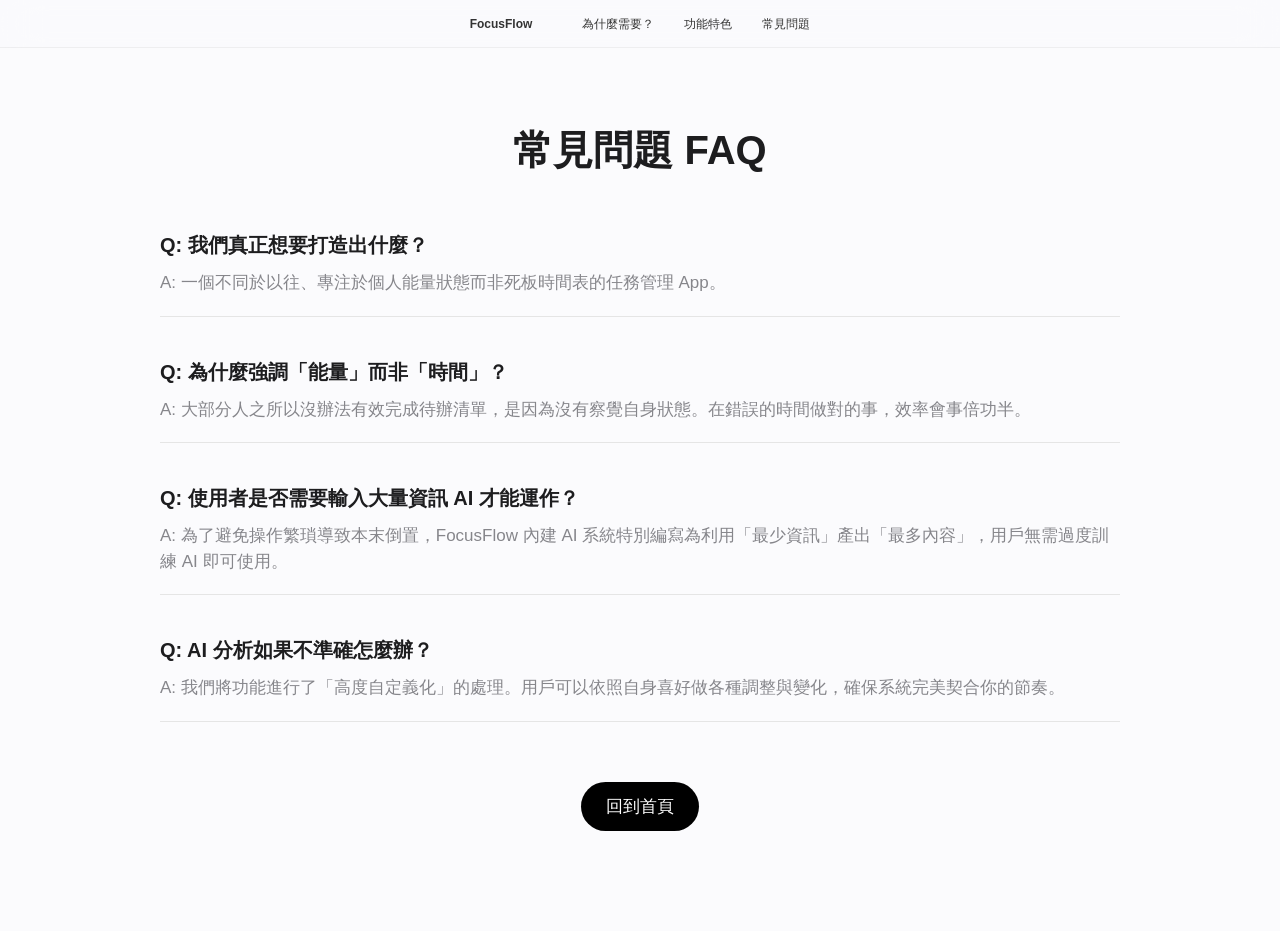
==== faq.html @ d38c04fb "Create faq.html" ====
<!DOCTYPE html>
<html lang="zh-TW">
<head>
    <meta charset="UTF-8">
    <title>常見問題 - FocusFlow AI</title>
    <link rel="stylesheet" href="style.css">
</head>
<body>
    <nav class="navbar">
        <div class="nav-links">
            <a href="index.html" class="nav-logo">FocusFlow</a>
            <a href="problem.html">為什麼需要？</a>
            <a href="index.html#features">功能特色</a>
            <a href="faq.html">常見問題</a>
        </div>
    </nav>

    <section class="section fade-in" style="padding-top: 120px; text-align: left;">
        <h2 style="font-size: 40px; margin-bottom: 50px; text-align: center;">常見問題 FAQ</h2>

        <div class="faq-item">
            <h3>Q: 我們真正想要打造出什麼？</h3>
            <p>A: 一個不同於以往、專注於個人能量狀態而非死板時間表的任務管理 App。</p>
        </div>

        <div class="faq-item">
            <h3>Q: 為什麼強調「能量」而非「時間」？</h3>
            <p>A: 大部分人之所以沒辦法有效完成待辦清單，是因為沒有察覺自身狀態。在錯誤的時間做對的事，效率會事倍功半。</p>
        </div>

        <div class="faq-item">
            <h3>Q: 使用者是否需要輸入大量資訊 AI 才能運作？</h3>
            <p>A: 為了避免操作繁瑣導致本末倒置，FocusFlow 內建 AI 系統特別編寫為利用「最少資訊」產出「最多內容」，用戶無需過度訓練 AI 即可使用。</p>
        </div>

        <div class="faq-item">
            <h3>Q: AI 分析如果不準確怎麼辦？</h3>
            <p>A: 我們將功能進行了「高度自定義化」的處理。用戶可以依照自身喜好做各種調整與變化，確保系統完美契合你的節奏。</p>
        </div>

        <div style="text-align: center; margin-top: 60px;">
            <a href="index.html" class="btn">回到首頁</a>
        </div>
    </section>
</body>
</html>
---- style.css ----
:root {
  --bg-color: #fbfbfd;
  --text-main: #1d1d1f;
  --text-muted: #86868b;
  --nav-bg: rgba(251, 251, 253, 0.8);
  --card-bg: #ffffff;
  --accent-color: #0066cc;
}

* { box-sizing: border-box; margin: 0; padding: 0; }

body {
  font-family: -apple-system, BlinkMacSystemFont, "SF Pro TC", "PingFang TC", "Helvetica Neue", sans-serif;
  background-color: var(--bg-color);
  color: var(--text-main);
  line-height: 1.5;
  -webkit-font-smoothing: antialiased;
}

/* 導覽列 (Apple Glassmorphism) */
.navbar {
  position: fixed;
  top: 0;
  width: 100%;
  height: 48px;
  background-color: var(--nav-bg);
  backdrop-filter: saturate(180%) blur(20px);
  -webkit-backdrop-filter: saturate(180%) blur(20px);
  display: flex;
  justify-content: center;
  align-items: center;
  z-index: 9999;
  border-bottom: 1px solid rgba(0,0,0,0.05);
}

.nav-links { display: flex; gap: 30px; font-size: 12px; }
.nav-links a { color: rgba(0, 0, 0, 0.8); text-decoration: none; transition: 0.3s; }
.nav-links a:hover { color: #000; }
.nav-logo { font-weight: 600; margin-right: 20px; }

/* 區塊通用樣式 */
.section { padding: 100px 20px; max-width: 1000px; margin: 0 auto; text-align: center; }
.fade-in { animation: fadeIn 1s ease-out forwards; }
@keyframes fadeIn { from { opacity: 0; transform: translateY(20px); } to { opacity: 1; transform: translateY(0); } }

/* Hero 樣式 */
.hero { padding-top: 150px; }
.hero h1 { font-size: 56px; font-weight: 700; letter-spacing: -0.015em; margin-bottom: 20px; }
.hero p { font-size: 24px; color: var(--text-muted); max-width: 700px; margin: 0 auto 40px; }

/* 功能卡片 */
.grid { display: grid; grid-template-columns: repeat(auto-fit, minmax(300px, 1fr)); gap: 20px; margin-top: 50px; }
.card { background: var(--card-bg); border-radius: 18px; padding: 40px; text-align: left; box-shadow: 0 4px 20px rgba(0,0,0,0.03); transition: 0.3s; }
.card:hover { transform: translateY(-5px); box-shadow: 0 10px 30px rgba(0,0,0,0.08); }
.card h3 { margin-bottom: 15px; font-size: 22px; }
.card p { color: var(--text-muted); font-size: 16px; }

/* 按鈕 */
.btn { background: #000; color: #fff; padding: 12px 25px; border-radius: 980px; text-decoration: none; display: inline-block; font-size: 17px; }

/* 列表與 FAQ */
.faq-item { text-align: left; margin-bottom: 40px; border-bottom: 1px solid #e5e5e5; padding-bottom: 20px; }
.faq-item h3 { font-size: 20px; margin-bottom: 10px; color: var(--text-main); }
.faq-item p { color: var(--text-muted); font-size: 17px; }

@media (max-width: 768px) { .hero h1 { font-size: 36px; } .hero p { font-size: 18px; } }
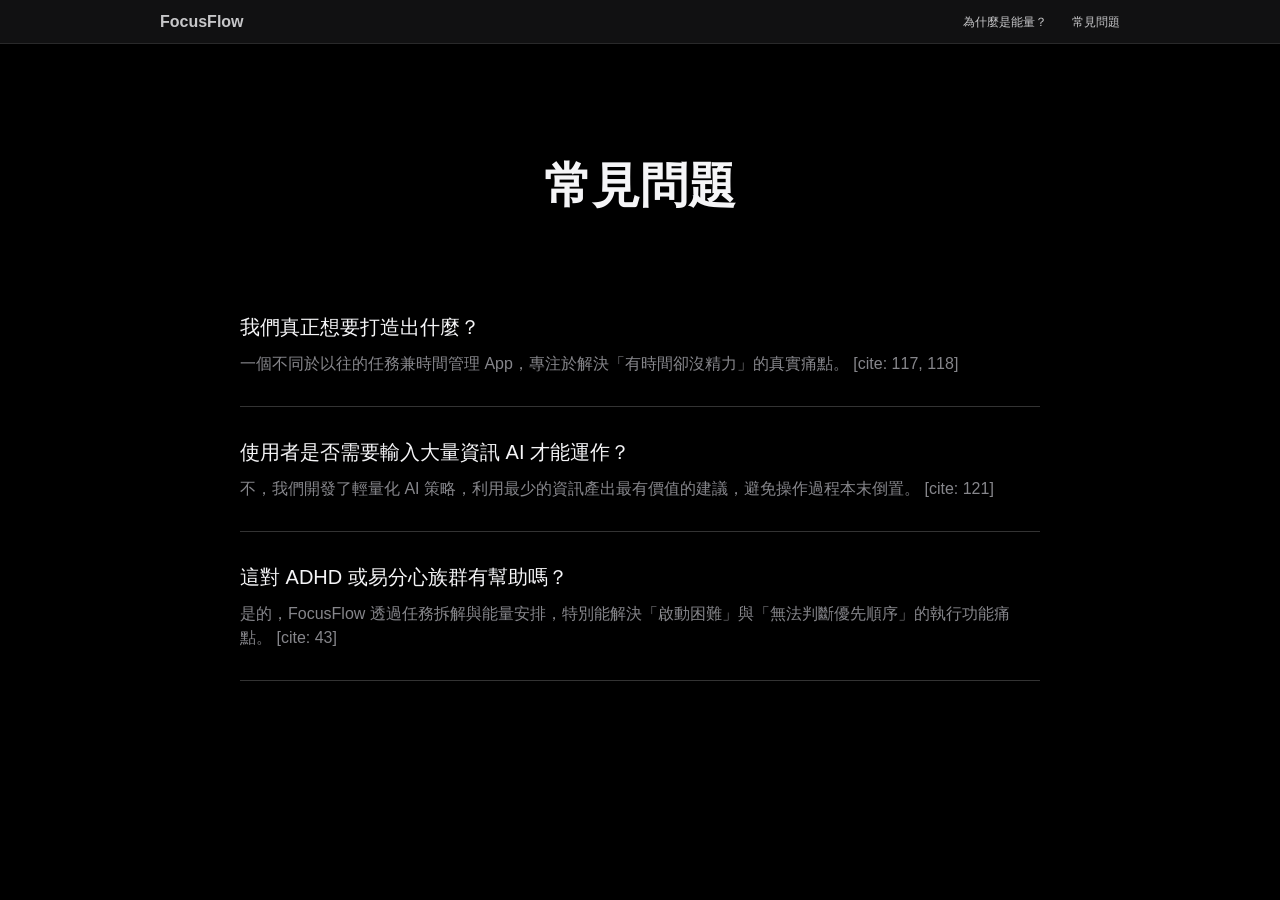
==== commit 378a4272: "Update faq.html" ====
--- a/faq.html
+++ b/faq.html
@@ -2,45 +2,47 @@
 <html lang="zh-TW">
 <head>
     <meta charset="UTF-8">
-    <title>常見問題 - FocusFlow AI</title>
+    <meta name="viewport" content="width=device-width, initial-scale=1.0">
+    <title>FAQ - FocusFlow AI</title>
     <link rel="stylesheet" href="style.css">
 </head>
 <body>
     <nav class="navbar">
-        <div class="nav-links">
-            <a href="index.html" class="nav-logo">FocusFlow</a>
-            <a href="problem.html">為什麼需要？</a>
-            <a href="index.html#features">功能特色</a>
-            <a href="faq.html">常見問題</a>
+        <div class="nav-content">
+            <a href="index.html" style="font-weight: 600; font-size: 16px;">FocusFlow</a>
+            <div style="display:flex; gap:25px;">
+                <a href="problem.html">為什麼是能量？</a>
+                <a href="faq.html">常見問題</a>
+            </div>
         </div>
     </nav>
 
-    <section class="section fade-in" style="padding-top: 120px; text-align: left;">
-        <h2 style="font-size: 40px; margin-bottom: 50px; text-align: center;">常見問題 FAQ</h2>
-
-        <div class="faq-item">
-            <h3>Q: 我們真正想要打造出什麼？</h3>
-            <p>A: 一個不同於以往、專注於個人能量狀態而非死板時間表的任務管理 App。</p>
-        </div>
-
-        <div class="faq-item">
-            <h3>Q: 為什麼強調「能量」而非「時間」？</h3>
-            <p>A: 大部分人之所以沒辦法有效完成待辦清單，是因為沒有察覺自身狀態。在錯誤的時間做對的事，效率會事倍功半。</p>
-        </div>
-
-        <div class="faq-item">
-            <h3>Q: 使用者是否需要輸入大量資訊 AI 才能運作？</h3>
-            <p>A: 為了避免操作繁瑣導致本末倒置，FocusFlow 內建 AI 系統特別編寫為利用「最少資訊」產出「最多內容」，用戶無需過度訓練 AI 即可使用。</p>
-        </div>
-
-        <div class="faq-item">
-            <h3>Q: AI 分析如果不準確怎麼辦？</h3>
-            <p>A: 我們將功能進行了「高度自定義化」的處理。用戶可以依照自身喜好做各種調整與變化，確保系統完美契合你的節奏。</p>
-        </div>
-
-        <div style="text-align: center; margin-top: 60px;">
-            <a href="index.html" class="btn">回到首頁</a>
+    <section class="section" style="padding-top:150px;">
+        <h2 class="reveal" style="text-align:center; font-size:48px; margin-bottom:60px;">常見問題</h2>
+        
+        <div class="faq-list">
+            <div class="faq-item reveal">
+                <h3>我們真正想要打造出什麼？</h3>
+                <p>一個不同於以往的任務兼時間管理 App，專注於解決「有時間卻沒精力」的真實痛點。 [cite: 117, 118]</p>
+            </div>
+            <div class="faq-item reveal">
+                <h3>使用者是否需要輸入大量資訊 AI 才能運作？</h3>
+                <p>不，我們開發了輕量化 AI 策略，利用最少的資訊產出最有價值的建議，避免操作過程本末倒置。 [cite: 121]</p>
+            </div>
+            <div class="faq-item reveal">
+                <h3>這對 ADHD 或易分心族群有幫助嗎？</h3>
+                <p>是的，FocusFlow 透過任務拆解與能量安排，特別能解決「啟動困難」與「無法判斷優先順序」的執行功能痛點。 [cite: 43]</p>
+            </div>
         </div>
     </section>
+
+    <script>
+        const observer = new IntersectionObserver((entries) => {
+            entries.forEach(entry => {
+                if (entry.isIntersecting) entry.target.classList.add('active');
+            });
+        }, { threshold: 0.1 });
+        document.querySelectorAll('.reveal').forEach(el => observer.observe(el));
+    </script>
 </body>
 </html>
--- a/style.css
+++ b/style.css
@@ -1,66 +1,135 @@
+/* style.css */
 :root {
-  --bg-color: #fbfbfd;
-  --text-main: #1d1d1f;
+  --bg: #000000;
+  --text: #f5f5f7;
   --text-muted: #86868b;
-  --nav-bg: rgba(251, 251, 253, 0.8);
-  --card-bg: #ffffff;
-  --accent-color: #0066cc;
+  --accent: #2997ff;
+  --glass: rgba(22, 22, 23, 0.8);
 }
 
 * { box-sizing: border-box; margin: 0; padding: 0; }
 
 body {
-  font-family: -apple-system, BlinkMacSystemFont, "SF Pro TC", "PingFang TC", "Helvetica Neue", sans-serif;
-  background-color: var(--bg-color);
-  color: var(--text-main);
+  font-family: -apple-system, BlinkMacSystemFont, "SF Pro TC", "PingFang TC", sans-serif;
+  background-color: var(--bg);
+  color: var(--text);
   line-height: 1.5;
+  overflow-x: hidden;
   -webkit-font-smoothing: antialiased;
 }
 
-/* 導覽列 (Apple Glassmorphism) */
+/* 導覽列：更精緻的毛玻璃 */
 .navbar {
   position: fixed;
-  top: 0;
-  width: 100%;
-  height: 48px;
-  background-color: var(--nav-bg);
+  top: 0; width: 100%; height: 44px;
+  background: var(--glass);
   backdrop-filter: saturate(180%) blur(20px);
-  -webkit-backdrop-filter: saturate(180%) blur(20px);
-  display: flex;
-  justify-content: center;
-  align-items: center;
-  z-index: 9999;
-  border-bottom: 1px solid rgba(0,0,0,0.05);
+  z-index: 1000;
+  display: flex; justify-content: center;
+  border-bottom: 1px solid rgba(255,255,255,0.1);
 }
 
-.nav-links { display: flex; gap: 30px; font-size: 12px; }
-.nav-links a { color: rgba(0, 0, 0, 0.8); text-decoration: none; transition: 0.3s; }
-.nav-links a:hover { color: #000; }
-.nav-logo { font-weight: 600; margin-right: 20px; }
+.nav-content {
+  width: 100%; max-width: 1000px;
+  display: flex; align-items: center; justify-content: space-between;
+  padding: 0 20px; font-size: 12px; font-weight: 400;
+}
 
-/* 區塊通用樣式 */
-.section { padding: 100px 20px; max-width: 1000px; margin: 0 auto; text-align: center; }
-.fade-in { animation: fadeIn 1s ease-out forwards; }
-@keyframes fadeIn { from { opacity: 0; transform: translateY(20px); } to { opacity: 1; transform: translateY(0); } }
+.nav-content a { color: var(--text); text-decoration: none; opacity: 0.8; transition: 0.3s; }
+.nav-content a:hover { opacity: 1; }
 
-/* Hero 樣式 */
-.hero { padding-top: 150px; }
-.hero h1 { font-size: 56px; font-weight: 700; letter-spacing: -0.015em; margin-bottom: 20px; }
-.hero p { font-size: 24px; color: var(--text-muted); max-width: 700px; margin: 0 auto 40px; }
+/* 捲動觸發動畫類別 */
+.reveal {
+  opacity: 0;
+  transform: translateY(50px) scale(0.95);
+  transition: all 1.2s cubic-bezier(0.15, 0, 0.15, 1);
+}
 
-/* 功能卡片 */
-.grid { display: grid; grid-template-columns: repeat(auto-fit, minmax(300px, 1fr)); gap: 20px; margin-top: 50px; }
-.card { background: var(--card-bg); border-radius: 18px; padding: 40px; text-align: left; box-shadow: 0 4px 20px rgba(0,0,0,0.03); transition: 0.3s; }
-.card:hover { transform: translateY(-5px); box-shadow: 0 10px 30px rgba(0,0,0,0.08); }
-.card h3 { margin-bottom: 15px; font-size: 22px; }
-.card p { color: var(--text-muted); font-size: 16px; }
+.reveal.active {
+  opacity: 1;
+  transform: translateY(0) scale(1);
+}
 
-/* 按鈕 */
-.btn { background: #000; color: #fff; padding: 12px 25px; border-radius: 980px; text-decoration: none; display: inline-block; font-size: 17px; }
+/* Hero 區塊：全螢幕震撼力 */
+.hero {
+  height: 100vh;
+  display: flex; flex-direction: column;
+  justify-content: center; align-items: center;
+  text-align: center; padding: 0 20px;
+  background: radial-gradient(circle at center, #1d1d1f 0%, #000 100%);
+}
 
-/* 列表與 FAQ */
-.faq-item { text-align: left; margin-bottom: 40px; border-bottom: 1px solid #e5e5e5; padding-bottom: 20px; }
-.faq-item h3 { font-size: 20px; margin-bottom: 10px; color: var(--text-main); }
-.faq-item p { color: var(--text-muted); font-size: 17px; }
+.hero h1 {
+  font-size: clamp(40px, 8vw, 80px);
+  font-weight: 600; letter-spacing: -0.02em;
+  background: linear-gradient(180deg, #fff 0%, #86868b 100%);
+  -webkit-background-clip: text; -webkit-text-fill-color: transparent;
+  margin-bottom: 10px;
+}
 
-@media (max-width: 768px) { .hero h1 { font-size: 36px; } .hero p { font-size: 18px; } }
+.hero p {
+  font-size: clamp(18px, 3vw, 28px);
+  color: var(--text-muted); max-width: 800px;
+}
+
+/* 產品圖模擬器 (CSS 繪製) */
+.product-mockup {
+  width: 300px; height: 600px;
+  background: #1c1c1e;
+  border: 12px solid #333; border-radius: 40px;
+  margin: 50px auto; position: relative;
+  overflow: hidden; box-shadow: 0 50px 100px rgba(0,0,0,0.5);
+}
+
+.energy-ball {
+  width: 150px; height: 150px;
+  background: radial-gradient(circle, #2997ff, #000);
+  filter: blur(20px); border-radius: 50%;
+  position: absolute; top: 20%; left: 25%;
+  animation: pulse 4s infinite ease-in-out;
+}
+
+@keyframes pulse {
+  0%, 100% { transform: scale(1); opacity: 0.5; }
+  50% { transform: scale(1.5); opacity: 0.8; }
+}
+
+/* 特色區塊 */
+.section { padding: 150px 20px; max-width: 1200px; margin: 0 auto; }
+
+.sticky-container {
+  display: flex; flex-wrap: wrap; gap: 40px;
+  align-items: flex-start;
+}
+
+.sticky-text { flex: 1; min-width: 300px; position: sticky; top: 100px; }
+.sticky-text h2 { font-size: 48px; margin-bottom: 20px; }
+
+.feature-grid { flex: 1; min-width: 300px; display: flex; flex-direction: column; gap: 100px; }
+
+.feature-card {
+  background: #161617; padding: 60px; border-radius: 30px;
+  border: 1px solid rgba(255,255,255,0.05);
+}
+
+.feature-card h3 { font-size: 32px; margin-bottom: 20px; color: var(--accent); }
+.feature-card p { font-size: 20px; color: var(--text-muted); }
+
+/* FAQ 樣式 */
+.faq-list { max-width: 800px; margin: 0 auto; text-align: left; }
+.faq-item { border-bottom: 1px solid #333; padding: 30px 0; }
+.faq-item h3 { font-size: 20px; margin-bottom: 10px; font-weight: 500; }
+.faq-item p { color: var(--text-muted); }
+
+/* 下方按鈕 */
+.cta-btn {
+  background: var(--text); color: var(--bg);
+  padding: 18px 40px; border-radius: 980px;
+  font-size: 19px; font-weight: 500; text-decoration: none;
+  display: inline-block; transition: 0.3s;
+}
+.cta-btn:hover { transform: scale(1.05); }
+
+@media (max-width: 768px) {
+  .sticky-text { position: relative; top: 0; }
+}
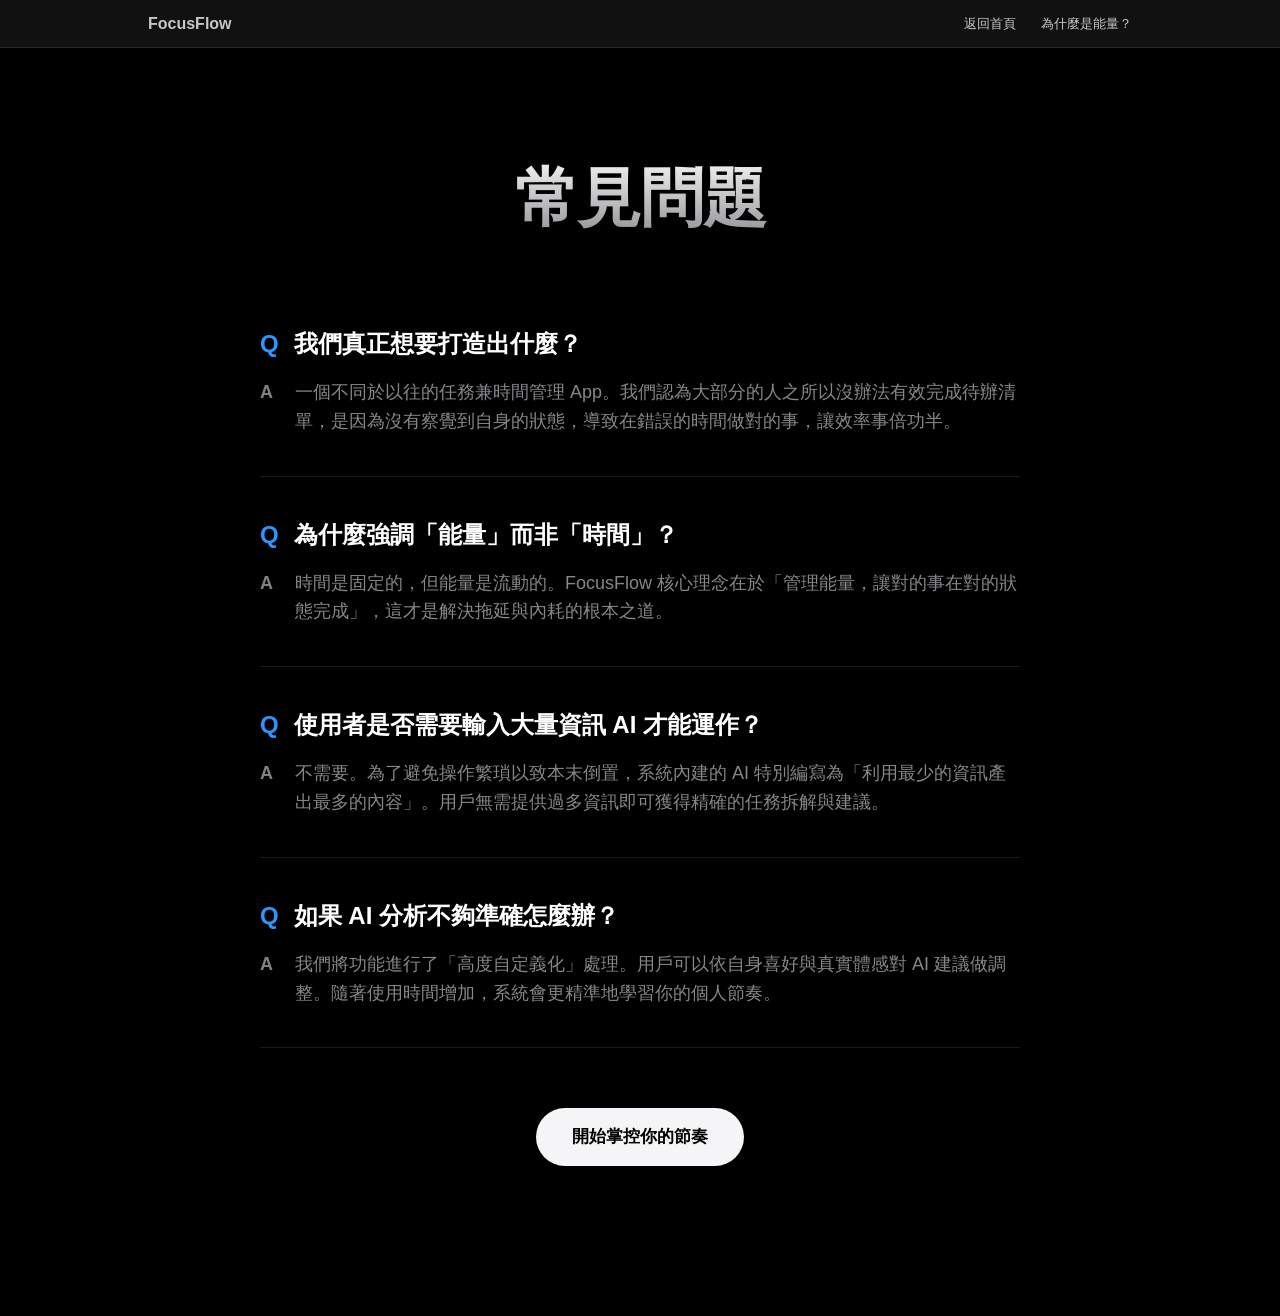
==== commit 04a6b0f9: "Update faq.html" ====
--- a/faq.html
+++ b/faq.html
@@ -3,46 +3,163 @@
 <head>
     <meta charset="UTF-8">
     <meta name="viewport" content="width=device-width, initial-scale=1.0">
-    <title>FAQ - FocusFlow AI</title>
-    <link rel="stylesheet" href="style.css">
+    <title>常見問題 - FocusFlow AI</title>
+    <style>
+        :root {
+            --bg: #000000;
+            --text: #f5f5f7;
+            --text-muted: #86868b;
+            --accent: #2997ff;
+            --glass: rgba(22, 22, 23, 0.8);
+        }
+
+        * { box-sizing: border-box; margin: 0; padding: 0; }
+
+        body {
+            font-family: -apple-system, BlinkMacSystemFont, "SF Pro TC", "PingFang TC", sans-serif;
+            background-color: var(--bg);
+            color: var(--text);
+            line-height: 1.5;
+            overflow-x: hidden;
+            -webkit-font-smoothing: antialiased;
+        }
+
+        /* Apple 質感導覽列 */
+        .navbar {
+            position: fixed;
+            top: 0; width: 100%; height: 48px;
+            background: var(--glass);
+            backdrop-filter: saturate(180%) blur(20px);
+            -webkit-backdrop-filter: saturate(180%) blur(20px);
+            z-index: 1000;
+            display: flex; justify-content: center;
+            border-bottom: 1px solid rgba(255,255,255,0.1);
+        }
+
+        .nav-content {
+            width: 100%; max-width: 1024px;
+            display: flex; align-items: center; justify-content: space-between;
+            padding: 0 20px; font-size: 13px;
+        }
+
+        .nav-content a { color: var(--text); text-decoration: none; opacity: 0.8; transition: 0.3s; }
+        .nav-content a:hover { opacity: 1; color: var(--accent); }
+
+        /* 滑動揭曉動畫 */
+        .reveal {
+            opacity: 0;
+            transform: translateY(30px);
+            transition: all 1.2s cubic-bezier(0.15, 0, 0.15, 1);
+        }
+
+        .reveal.active {
+            opacity: 1;
+            transform: translateY(0);
+        }
+
+        .container { max-width: 800px; margin: 0 auto; padding: 150px 20px; }
+
+        h1 {
+            font-size: clamp(40px, 8vw, 64px);
+            font-weight: 700; letter-spacing: -0.02em;
+            text-align: center;
+            background: linear-gradient(180deg, #fff 0%, #86868b 100%);
+            -webkit-background-clip: text; -webkit-text-fill-color: transparent;
+            margin-bottom: 80px;
+        }
+
+        /* FAQ 列表設計 */
+        .faq-list { display: flex; flex-direction: column; gap: 40px; }
+
+        .faq-item {
+            border-bottom: 1px solid rgba(255,255,255,0.1);
+            padding-bottom: 40px;
+        }
+
+        .faq-item h3 {
+            font-size: 24px; font-weight: 600; margin-bottom: 16px; color: #fff;
+            display: flex; gap: 15px;
+        }
+
+        .faq-item h3::before {
+            content: "Q"; color: var(--accent); font-weight: 800;
+        }
+
+        .faq-item p {
+            font-size: 18px; color: var(--text-muted); line-height: 1.6;
+            padding-left: 35px; position: relative;
+        }
+
+        .faq-item p::before {
+            content: "A"; position: absolute; left: 0; top: 0;
+            font-weight: 800; color: #fff; opacity: 0.5;
+        }
+
+        .btn {
+            background: var(--text); color: var(--bg);
+            padding: 16px 36px; border-radius: 980px;
+            font-size: 17px; font-weight: 600; text-decoration: none;
+            transition: 0.3s; display: inline-block;
+            margin-top: 60px;
+        }
+        .btn:hover { transform: scale(1.05); background: #fff; }
+
+    </style>
 </head>
 <body>
+
     <nav class="navbar">
         <div class="nav-content">
             <a href="index.html" style="font-weight: 600; font-size: 16px;">FocusFlow</a>
             <div style="display:flex; gap:25px;">
+                <a href="index.html">返回首頁</a>
                 <a href="problem.html">為什麼是能量？</a>
-                <a href="faq.html">常見問題</a>
             </div>
         </div>
     </nav>
 
-    <section class="section" style="padding-top:150px;">
-        <h2 class="reveal" style="text-align:center; font-size:48px; margin-bottom:60px;">常見問題</h2>
-        
+    <div class="container">
+        <h1 class="reveal">常見問題</h1>
+
         <div class="faq-list">
             <div class="faq-item reveal">
                 <h3>我們真正想要打造出什麼？</h3>
-                <p>一個不同於以往的任務兼時間管理 App，專注於解決「有時間卻沒精力」的真實痛點。 [cite: 117, 118]</p>
+                <p>一個不同於以往的任務兼時間管理 App。我們認為大部分的人之所以沒辦法有效完成待辦清單，是因為沒有察覺到自身的狀態，導致在錯誤的時間做對的事，讓效率事倍功半。</p>
             </div>
+
+            <div class="faq-item reveal">
+                <h3>為什麼強調「能量」而非「時間」？</h3>
+                <p>時間是固定的，但能量是流動的。FocusFlow 核心理念在於「管理能量，讓對的事在對的狀態完成」，這才是解決拖延與內耗的根本之道。</p>
+            </div>
+
             <div class="faq-item reveal">
                 <h3>使用者是否需要輸入大量資訊 AI 才能運作？</h3>
-                <p>不，我們開發了輕量化 AI 策略，利用最少的資訊產出最有價值的建議，避免操作過程本末倒置。 [cite: 121]</p>
+                <p>不需要。為了避免操作繁瑣以致本末倒置，系統內建的 AI 特別編寫為「利用最少的資訊產出最多的內容」。用戶無需提供過多資訊即可獲得精確的任務拆解與建議。</p>
             </div>
+
             <div class="faq-item reveal">
-                <h3>這對 ADHD 或易分心族群有幫助嗎？</h3>
-                <p>是的，FocusFlow 透過任務拆解與能量安排，特別能解決「啟動困難」與「無法判斷優先順序」的執行功能痛點。 [cite: 43]</p>
+                <h3>如果 AI 分析不夠準確怎麼辦？</h3>
+                <p>我們將功能進行了「高度自定義化」處理。用戶可以依自身喜好與真實體感對 AI 建議做調整。隨著使用時間增加，系統會更精準地學習你的個人節奏。</p>
             </div>
         </div>
-    </section>
+
+        <div style="text-align: center;" class="reveal">
+            <a href="index.html" class="btn">開始掌控你的節奏</a>
+        </div>
+    </div>
 
     <script>
-        const observer = new IntersectionObserver((entries) => {
-            entries.forEach(entry => {
-                if (entry.isIntersecting) entry.target.classList.add('active');
-            });
-        }, { threshold: 0.1 });
-        document.querySelectorAll('.reveal').forEach(el => observer.observe(el));
+        document.addEventListener("DOMContentLoaded", function() {
+            const observer = new IntersectionObserver((entries) => {
+                entries.forEach(entry => {
+                    if (entry.isIntersecting) {
+                        entry.target.classList.add('active');
+                    }
+                });
+            }, { threshold: 0.1 });
+
+            document.querySelectorAll('.reveal').forEach(el => observer.observe(el));
+        });
     </script>
 </body>
 </html>
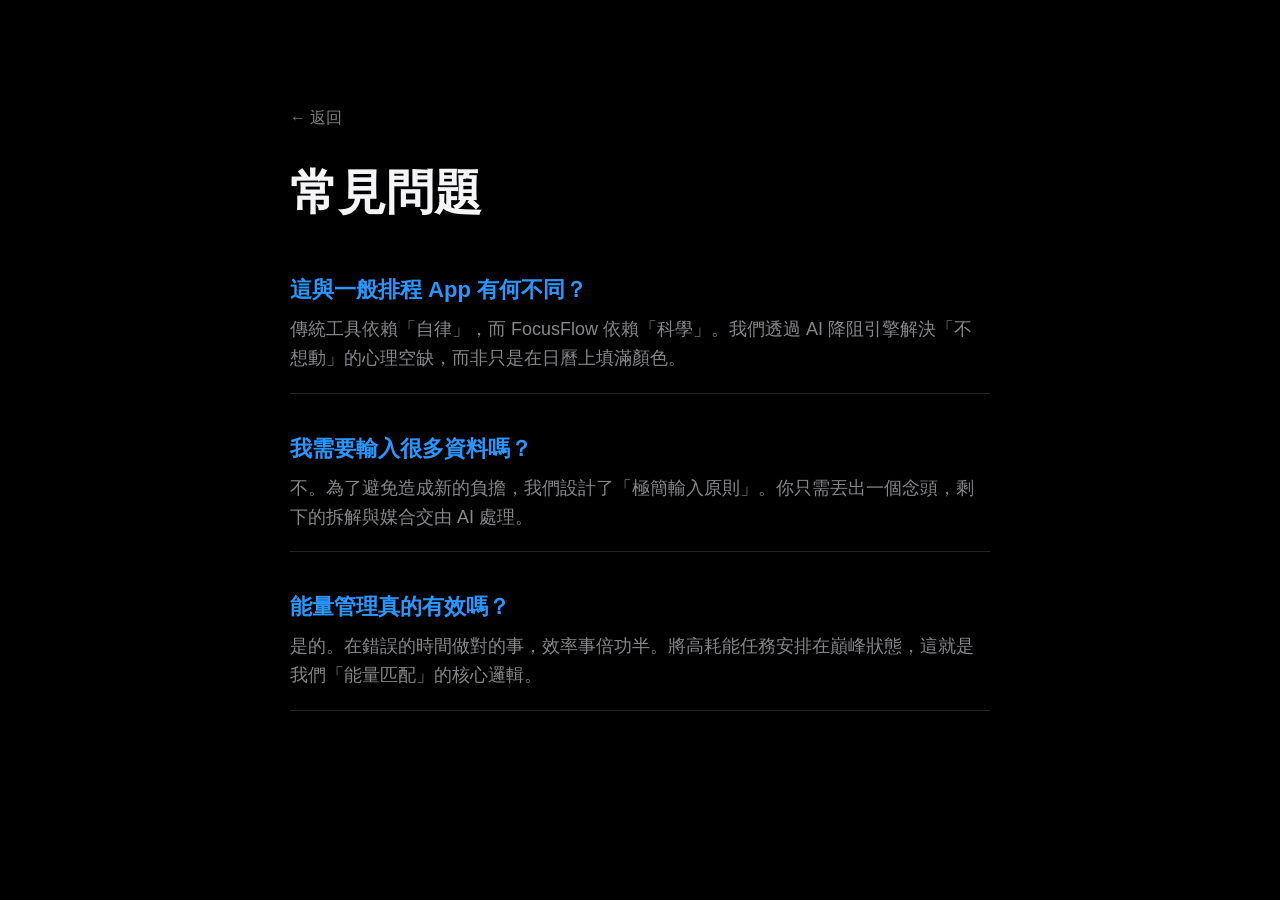
==== commit 322cd6ae: "Update faq.html" ====
--- a/faq.html
+++ b/faq.html
@@ -3,163 +3,29 @@
 <head>
     <meta charset="UTF-8">
     <meta name="viewport" content="width=device-width, initial-scale=1.0">
-    <title>常見問題 - FocusFlow AI</title>
+    <title>常見問題 - FocusFlow</title>
     <style>
-        :root {
-            --bg: #000000;
-            --text: #f5f5f7;
-            --text-muted: #86868b;
-            --accent: #2997ff;
-            --glass: rgba(22, 22, 23, 0.8);
-        }
-
-        * { box-sizing: border-box; margin: 0; padding: 0; }
-
-        body {
-            font-family: -apple-system, BlinkMacSystemFont, "SF Pro TC", "PingFang TC", sans-serif;
-            background-color: var(--bg);
-            color: var(--text);
-            line-height: 1.5;
-            overflow-x: hidden;
-            -webkit-font-smoothing: antialiased;
-        }
-
-        /* Apple 質感導覽列 */
-        .navbar {
-            position: fixed;
-            top: 0; width: 100%; height: 48px;
-            background: var(--glass);
-            backdrop-filter: saturate(180%) blur(20px);
-            -webkit-backdrop-filter: saturate(180%) blur(20px);
-            z-index: 1000;
-            display: flex; justify-content: center;
-            border-bottom: 1px solid rgba(255,255,255,0.1);
-        }
-
-        .nav-content {
-            width: 100%; max-width: 1024px;
-            display: flex; align-items: center; justify-content: space-between;
-            padding: 0 20px; font-size: 13px;
-        }
-
-        .nav-content a { color: var(--text); text-decoration: none; opacity: 0.8; transition: 0.3s; }
-        .nav-content a:hover { opacity: 1; color: var(--accent); }
-
-        /* 滑動揭曉動畫 */
-        .reveal {
-            opacity: 0;
-            transform: translateY(30px);
-            transition: all 1.2s cubic-bezier(0.15, 0, 0.15, 1);
-        }
-
-        .reveal.active {
-            opacity: 1;
-            transform: translateY(0);
-        }
-
-        .container { max-width: 800px; margin: 0 auto; padding: 150px 20px; }
-
-        h1 {
-            font-size: clamp(40px, 8vw, 64px);
-            font-weight: 700; letter-spacing: -0.02em;
-            text-align: center;
-            background: linear-gradient(180deg, #fff 0%, #86868b 100%);
-            -webkit-background-clip: text; -webkit-text-fill-color: transparent;
-            margin-bottom: 80px;
-        }
-
-        /* FAQ 列表設計 */
-        .faq-list { display: flex; flex-direction: column; gap: 40px; }
-
-        .faq-item {
-            border-bottom: 1px solid rgba(255,255,255,0.1);
-            padding-bottom: 40px;
-        }
-
-        .faq-item h3 {
-            font-size: 24px; font-weight: 600; margin-bottom: 16px; color: #fff;
-            display: flex; gap: 15px;
-        }
-
-        .faq-item h3::before {
-            content: "Q"; color: var(--accent); font-weight: 800;
-        }
-
-        .faq-item p {
-            font-size: 18px; color: var(--text-muted); line-height: 1.6;
-            padding-left: 35px; position: relative;
-        }
-
-        .faq-item p::before {
-            content: "A"; position: absolute; left: 0; top: 0;
-            font-weight: 800; color: #fff; opacity: 0.5;
-        }
-
-        .btn {
-            background: var(--text); color: var(--bg);
-            padding: 16px 36px; border-radius: 980px;
-            font-size: 17px; font-weight: 600; text-decoration: none;
-            transition: 0.3s; display: inline-block;
-            margin-top: 60px;
-        }
-        .btn:hover { transform: scale(1.05); background: #fff; }
-
+        :root { --bg: #000; --text: #f5f5f7; --accent: #2997ff; }
+        body { font-family: -apple-system, sans-serif; background: var(--bg); color: var(--text); display: flex; justify-content: center; padding-top: 80px; }
+        .container { width: 100%; max-width: 700px; padding: 20px; }
+        h1 { font-size: 48px; margin-bottom: 50px; }
+        .q { font-size: 22px; font-weight: 600; color: var(--accent); margin-top: 40px; }
+        .a { font-size: 18px; color: #86868b; margin-top: 10px; line-height: 1.6; padding-bottom: 20px; border-bottom: 1px solid #222; }
     </style>
 </head>
 <body>
+    <div class="container">
+        <a href="index.html" style="color:#fff; text-decoration:none; opacity:0.5;">← 返回</a>
+        <h1>常見問題</h1>
+        
+        <div class="q">這與一般排程 App 有何不同？</div>
+        <div class="a">傳統工具依賴「自律」，而 FocusFlow 依賴「科學」。我們透過 AI 降阻引擎解決「不想動」的心理空缺，而非只是在日曆上填滿顏色。</div>
 
-    <nav class="navbar">
-        <div class="nav-content">
-            <a href="index.html" style="font-weight: 600; font-size: 16px;">FocusFlow</a>
-            <div style="display:flex; gap:25px;">
-                <a href="index.html">返回首頁</a>
-                <a href="problem.html">為什麼是能量？</a>
-            </div>
-        </div>
-    </nav>
+        <div class="q">我需要輸入很多資料嗎？</div>
+        <div class="a">不。為了避免造成新的負擔，我們設計了「極簡輸入原則」。你只需丟出一個念頭，剩下的拆解與媒合交由 AI 處理。</div>
 
-    <div class="container">
-        <h1 class="reveal">常見問題</h1>
-
-        <div class="faq-list">
-            <div class="faq-item reveal">
-                <h3>我們真正想要打造出什麼？</h3>
-                <p>一個不同於以往的任務兼時間管理 App。我們認為大部分的人之所以沒辦法有效完成待辦清單，是因為沒有察覺到自身的狀態，導致在錯誤的時間做對的事，讓效率事倍功半。</p>
-            </div>
-
-            <div class="faq-item reveal">
-                <h3>為什麼強調「能量」而非「時間」？</h3>
-                <p>時間是固定的，但能量是流動的。FocusFlow 核心理念在於「管理能量，讓對的事在對的狀態完成」，這才是解決拖延與內耗的根本之道。</p>
-            </div>
-
-            <div class="faq-item reveal">
-                <h3>使用者是否需要輸入大量資訊 AI 才能運作？</h3>
-                <p>不需要。為了避免操作繁瑣以致本末倒置，系統內建的 AI 特別編寫為「利用最少的資訊產出最多的內容」。用戶無需提供過多資訊即可獲得精確的任務拆解與建議。</p>
-            </div>
-
-            <div class="faq-item reveal">
-                <h3>如果 AI 分析不夠準確怎麼辦？</h3>
-                <p>我們將功能進行了「高度自定義化」處理。用戶可以依自身喜好與真實體感對 AI 建議做調整。隨著使用時間增加，系統會更精準地學習你的個人節奏。</p>
-            </div>
-        </div>
-
-        <div style="text-align: center;" class="reveal">
-            <a href="index.html" class="btn">開始掌控你的節奏</a>
-        </div>
+        <div class="q">能量管理真的有效嗎？</div>
+        <div class="a">是的。在錯誤的時間做對的事，效率事倍功半。將高耗能任務安排在巔峰狀態，這就是我們「能量匹配」的核心邏輯。</div>
     </div>
-
-    <script>
-        document.addEventListener("DOMContentLoaded", function() {
-            const observer = new IntersectionObserver((entries) => {
-                entries.forEach(entry => {
-                    if (entry.isIntersecting) {
-                        entry.target.classList.add('active');
-                    }
-                });
-            }, { threshold: 0.1 });
-
-            document.querySelectorAll('.reveal').forEach(el => observer.observe(el));
-        });
-    </script>
 </body>
 </html>
